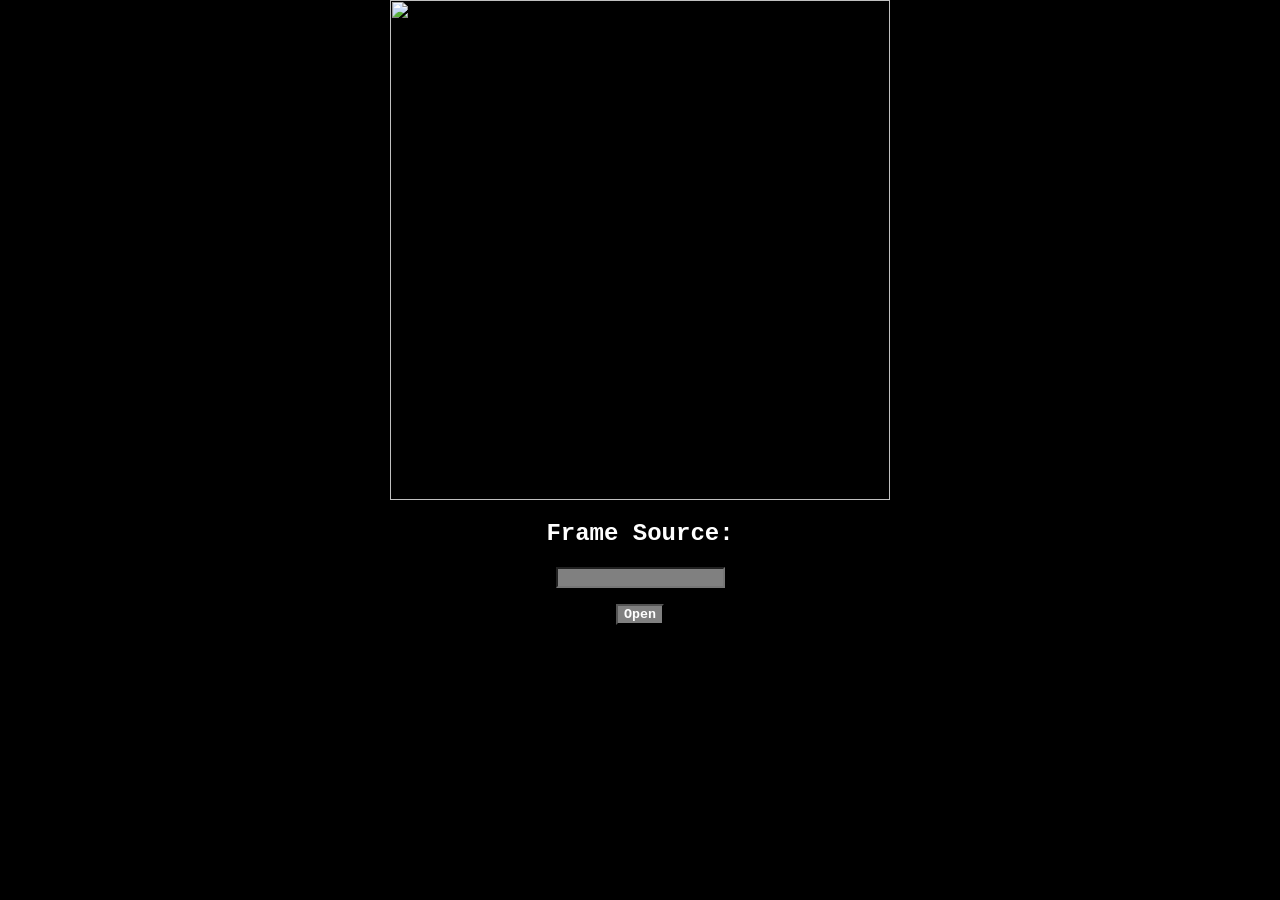
==== download.html @ bed2163f "Create download.html" ====
<html>
  <head>
    <title id="title">Clever Tabber</title>
    <link rel="stylesheet" href="https://schoolTabber.github.io/cleverAPI/styles.css">
    <link rel="icon" type="image/x-icon" href="https://assets.clever.com/launchpad/a829c174f/favicon.ico?1" id="icon">
  </head>
  <body align="center">
    <img width="500" height="500" src="https://resources.finalsite.net/images/f_auto,q_auto/v1724105016/fresnouorg/gnsya2zmfhj9kbxzqxh7/clever.png">
    <p>
      <h2>Frame Source: </h2>
      <input id="frameSource" type="url">
    </p>
    <input type="submit" value="Open" onclick="frameOpen()">
    <script src="https://schoolTabber.github.io/cleverAPI/main.js"></script>
  </body>
</html>
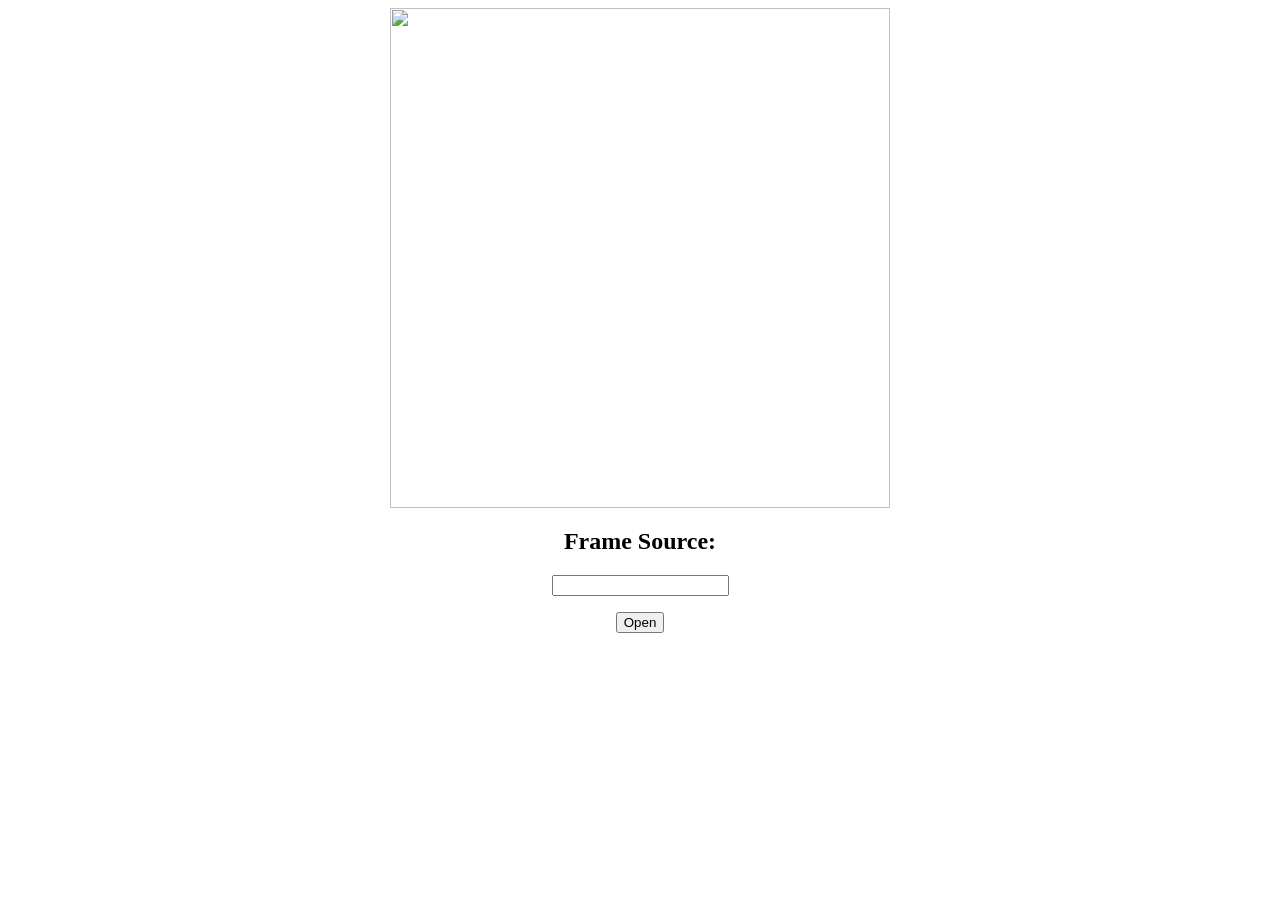
==== commit 25b6b6c7: "Update download.html" ====
--- a/download.html
+++ b/download.html
@@ -1,7 +1,7 @@
 <html>
   <head>
     <title id="title">Clever Tabber</title>
-    <link rel="stylesheet" href="https://schoolTabber.github.io/cleverAPI/styles.css">
+    <link rel="stylesheet" href="https://raw.githubusercontent.com/schoolTabber/cleverAPI/refs/heads/main/styles.css">
     <link rel="icon" type="image/x-icon" href="https://assets.clever.com/launchpad/a829c174f/favicon.ico?1" id="icon">
   </head>
   <body align="center">
@@ -11,6 +11,6 @@
       <input id="frameSource" type="url">
     </p>
     <input type="submit" value="Open" onclick="frameOpen()">
-    <script src="https://schoolTabber.github.io/cleverAPI/main.js"></script>
+    <script src="https://raw.githubusercontent.com/schoolTabber/cleverAPI/refs/heads/main/main.js"></script>
   </body>
 </html>
